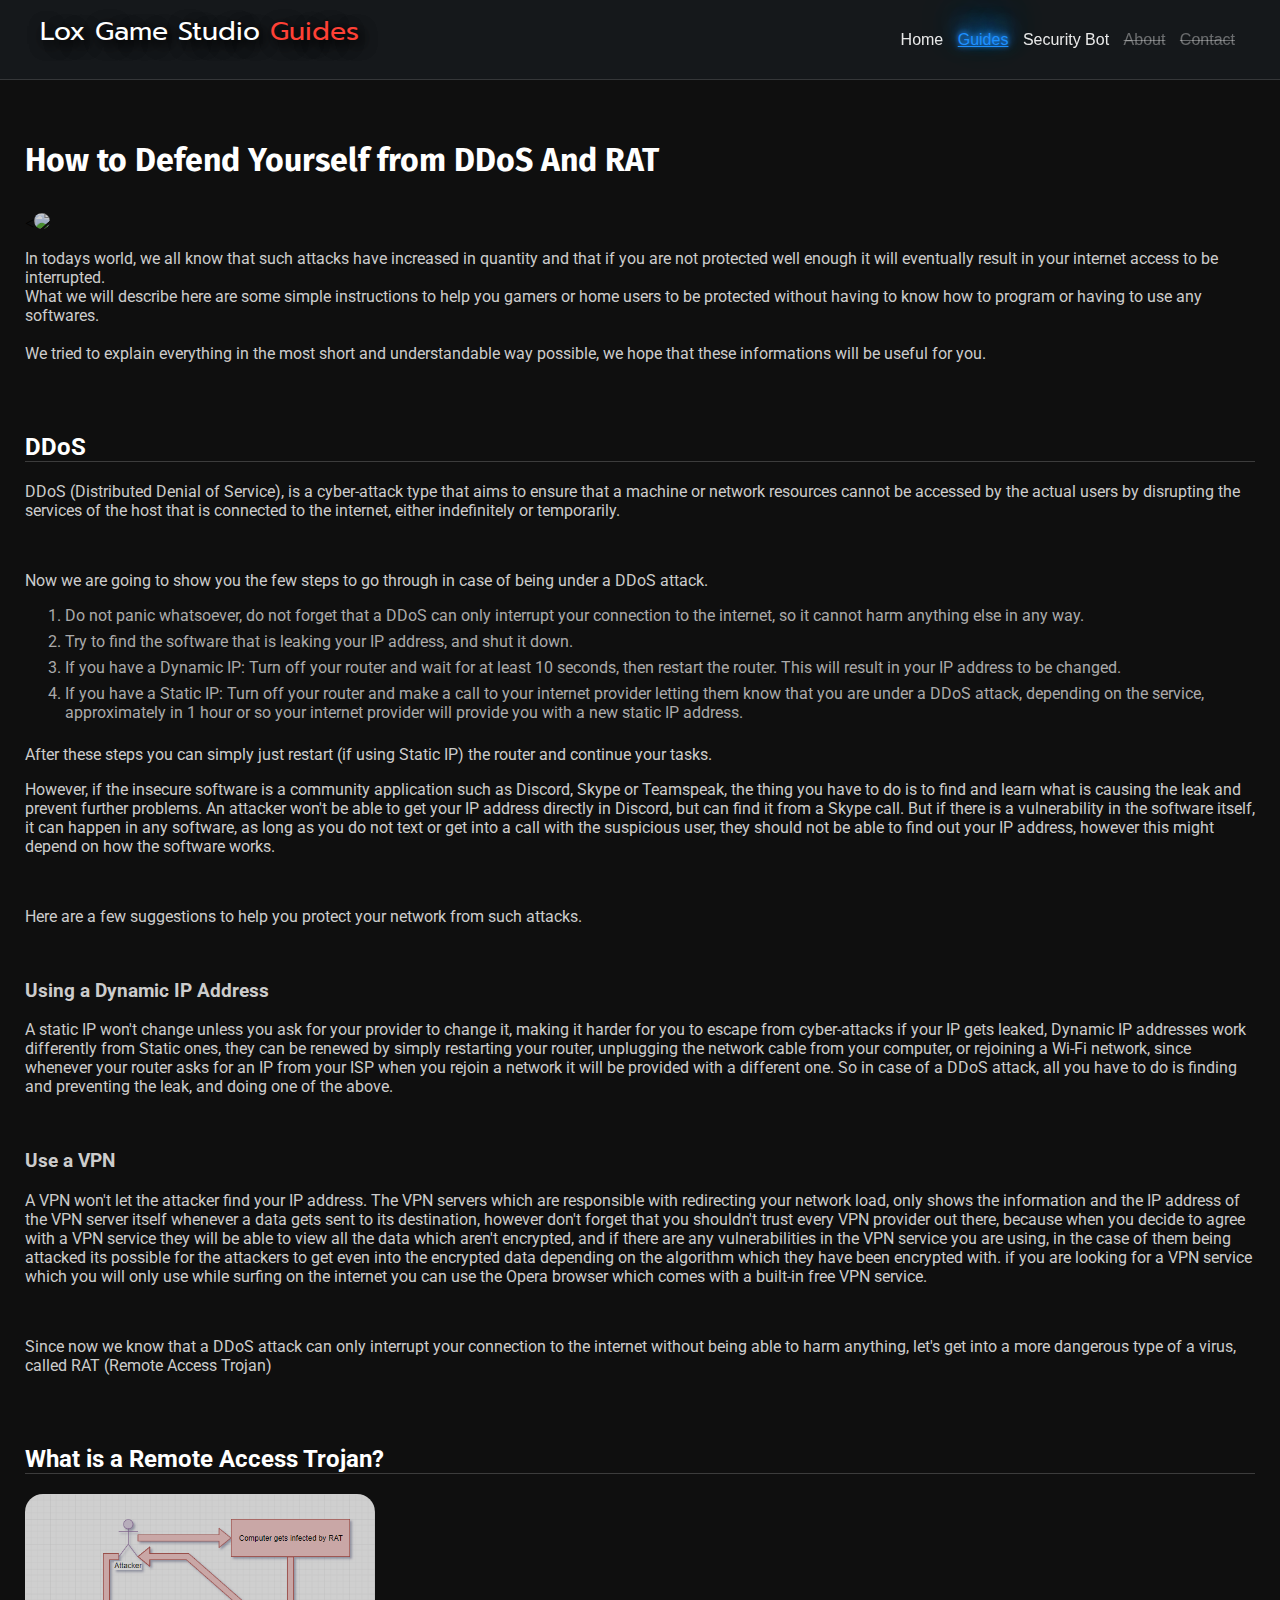
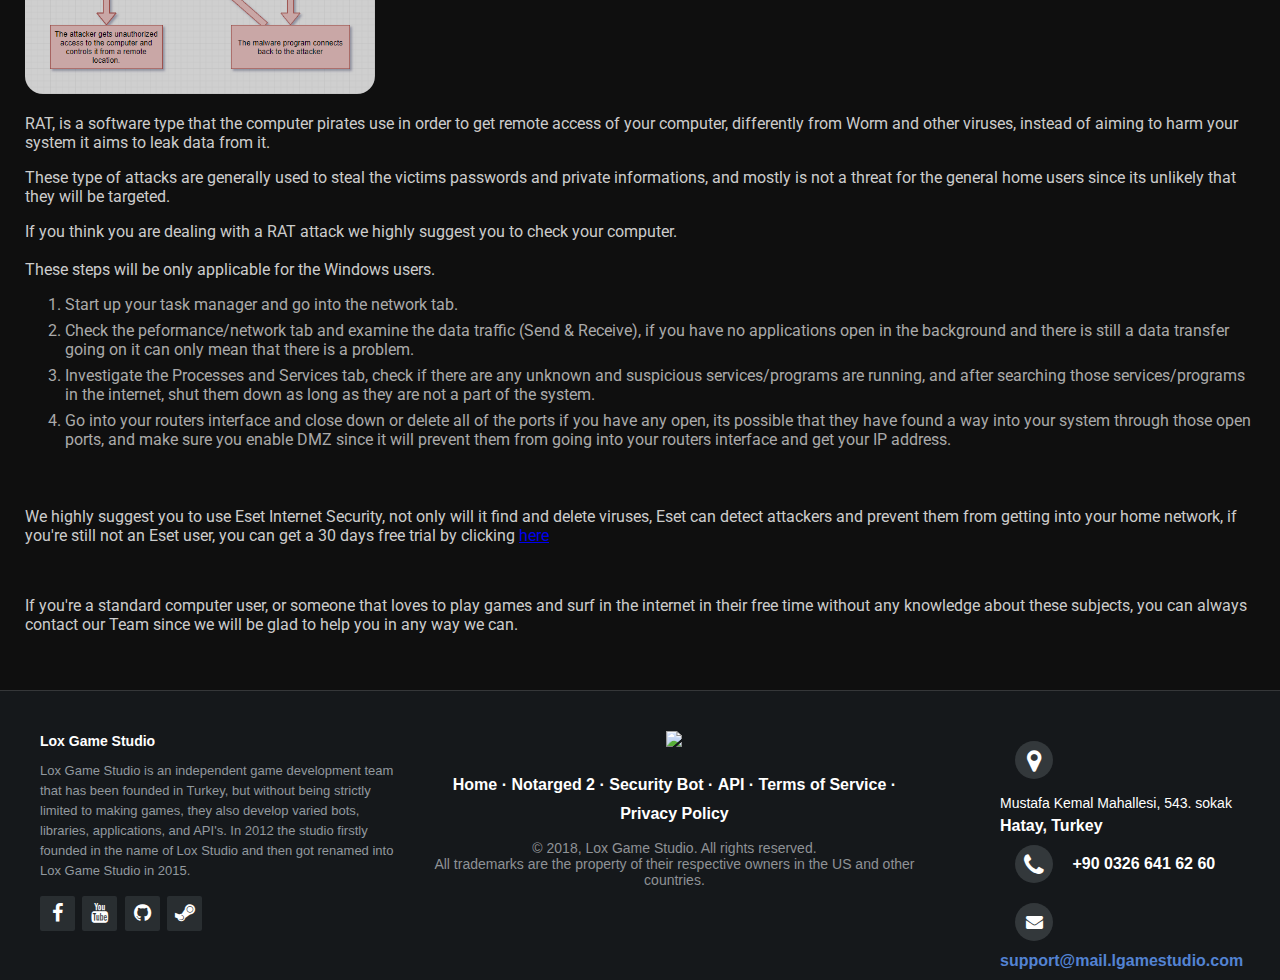
==== guides/18012001140404041519/index.html @ abc0041d "Add files via upload" ====
<!DOCTYPE html>
<html>
	<head>
		<title>Defending Your Network against DDoS Attacks</title>
		<meta charset="utf-16"/>
		<meta http-equiv="Content-Type" content="text/html; charset=utf-16">
		<meta name="viewport" content="width=device-width, initial-scale=0.9">

		<meta name="description" content="Defending Your Network against DDoS and RAT Attacks">
		<meta name="keywords" content="Lox Game Studio guides, guides, DDoS Attacks, DDoS, ddos, how to defend yourself from DDos, RAT, How To Defend Yourself from DDoS and RAT, Defening yourself from RAT, how to protect yourself on internet">
		<meta property="og:title" content="Lox Game Studio Guides" />
		<meta property="og:description" content="Defending Your Network against DDoS Attacks." />
		<meta property="og:image" content="https://www.cloudflare.com/img/learning/ddos/what-is-a-ddos-attack/ntp-amplification-botnet-ddos-attack.png" />
		<meta property="og:url" content="https://www.lgamestudio.com/guides/18012001140404041519" />

		<link rel="icon" href="https://static.lgamestudio.com/general/favicon.ico" type="image/x-icon"/>
		<link rel="stylesheet" href="http://maxcdn.bootstrapcdn.com/font-awesome/4.2.0/css/font-awesome.min.css">
		<link href="https://fonts.googleapis.com/css?family=Prompt" rel="stylesheet">
		<link href="https://fonts.googleapis.com/css?family=Fira+Sans|Work+Sans" rel="stylesheet">
		<link href="https://fonts.googleapis.com/css?family=Roboto" rel="stylesheet">
		<link rel="stylesheet" href="css/scheme.css"/>
	</head>
	<body onresize="onBodyResize()">
		<div class="grid-container">
		  <div class="Header">
			<header class="header-fixed">
				<div class="header-limiter">
				<!--<img class="header-company-logo" onclick="location.href = 'https://www.lgamestudio.com'" src="https://static.lgamestudio.com/general/img/loxx.png"/>-->
				<p class="header-company-logo unselectable"><span class="header-company-logo-name" onclick="location.href = 'https://www.lgamestudio.com'">Lox Game Studio</span> <span class="header-company-logo-guide">Guides</span></p>
					<nav class="unselectable">
						<a href="https://lgamestudio.com">Home</a>
						<a href="#" class="selected">Guides</a>
						<a href="https://support.lgamestudio.com/bots/492021132938182658/?lang=en&selectedtab=1" class="securitybot">Security Bot</a>
						<a href="#" class="notavailable">About</a>
						<a href="#" class="notavailable">Contact</a>
					</nav>
				</div>
			</header>
		  </div>
		  <div class="Guide">
		  	<div class="Guide-Heading">
		  		<h1>How to Defend Yourself from DDoS And RAT</h1>
			  	<<img class="guide-img cloudflareimg" onclick="window.open('https://www.cloudflare.com/learning/ddos/what-is-a-ddos-attack/','_blank');" src="https://www.cloudflare.com/img/learning/ddos/what-is-a-ddos-attack/ntp-amplification-botnet-ddos-attack.png">
			  	<p class="head-text">In todays world, we all know that such attacks have increased in quantity and that if you are not protected well enough it will eventually result in your internet access to be interrupted.<br>What we will describe here are some simple instructions to help you gamers or home users to be protected without having to know how to program or having to use any softwares.<br><br>We tried to explain everything in the most short and understandable way possible, we hope that these informations will be useful for you.</p>
			</div>
			  	<section id="ddos" class="guide-section">
			  		<h2>DDoS</h2>
			  		<p>DDoS (Distributed Denial of Service), is a cyber-attack type that aims to ensure that a machine or network resources cannot be accessed by the actual users by disrupting the services of the host that is connected to the internet, either indefinitely or temporarily.</p>
			  		<br>
			  		<p>Now we are going to show you the few steps to go through in case of being under a DDoS attack.</p>
			  		<ol>
			  			<li>Do not panic whatsoever, do not forget that a DDoS can only interrupt your connection to the internet, so it cannot harm anything else in any way.</li>
			  			<li>Try to find the software that is leaking your IP address, and shut it down.</li>
			  			<li>If you have a Dynamic IP: Turn off your router and wait for at least 10 seconds, then restart the router. This will result in your IP address to be changed.</li>
			  			<li>If you have a Static IP:  Turn off your router and make a call to your internet provider letting them know that you are under a DDoS attack, depending on the service, approximately in 1 hour or so your internet provider will provide you with a new static IP address.</li>
			  		</ol>
			  		<p>After these steps you can simply just restart (if using Static IP) the router and continue your tasks.</p>
			  		<p>However, if the insecure software is a community application such as Discord, Skype or Teamspeak, the thing you have to do is to find and learn what is causing the leak and prevent further problems. An attacker won't be able to get your IP address directly in Discord, but can find it from a Skype call. But if there is a vulnerability in the software itself, it can happen in any software, as long as you do not text or get into a call with the suspicious user, they should not be able to find out your IP address, however this might depend on how the software works.</p>
			  		<br>
			  		<p>Here are a few suggestions to help you protect your network from such attacks.</p>
			  		<br>
			  		<h3>Using a Dynamic IP Address</h3>
			  		<p>A static IP won't change unless you ask for your provider to change it, making it harder for you to escape from cyber-attacks if your IP gets leaked, Dynamic IP addresses work differently from Static ones, they can be renewed by simply restarting your router, unplugging the network cable from your computer, or rejoining a Wi-Fi network, since whenever your router asks for an IP from your ISP when you rejoin a network it will be provided with a different one. So in case of a DDoS attack, all you have to do is finding and preventing the leak, and doing one of the above.</p>
			  		<br>
			  		<h3>Use a VPN</h3>
			  		<p>A VPN won't let the attacker find your IP address. The VPN servers which are responsible with redirecting your network load, only shows the information and the IP address of the VPN server itself whenever a data gets sent to its destination, however don't forget that you shouldn't trust every VPN provider out there, because when you decide to agree with a VPN service they will be able to view all the data which aren't encrypted, and if there are any vulnerabilities in the VPN service you are using, in the case of them being attacked its possible for the attackers to get even into the encrypted data depending on the algorithm which they have been encrypted with. if you are looking for a VPN service which you will only use while surfing on the internet you can use the Opera browser which comes with a built-in free VPN service.</p>
			  		<br>
			  		<p>Since now we know that a DDoS attack can only interrupt your connection to the internet without being able to harm anything, let's get into a more dangerous type of a virus, called RAT (Remote Access Trojan)</p>
			  	</section>
			  	<section id="rat" class="guide-section">
			  		<h2>What is a Remote Access Trojan?</h2>
			  		<img class="guide-img ratimg" src="./img/ratsteps.png">
			  		<p>RAT, is a software type that the computer pirates use in order to get remote access of your computer, differently from Worm and other viruses, instead of aiming to harm your system it aims to leak data from it.</p>
			  		<p>These type of attacks are generally used to steal the victims passwords and private informations, and mostly is not a threat for the general home users since its unlikely that they will be targeted.</p>
			  		<p>If you think you are dealing with a RAT attack we highly suggest you to check your computer.<br><br>These steps will be only applicable for the Windows users.</p>
			  		<ol>
			  			<li>Start up your task manager and go into the network tab.</li>
			  			<li>Check the peformance/network tab and examine the data traffic (Send & Receive), if you have no applications open in the background and there is still a data transfer going on it can only mean that there is a problem.</li>
			  			<li>Investigate the Processes and Services tab, check if there are any unknown and suspicious services/programs are running, and after searching those services/programs in the internet, shut them down as long as they are not a part of the system.</li>
			  			<li>Go into your routers interface and close down or delete all of the ports if you have any open, its possible that they have found a way into your system through those open ports, and make sure you enable DMZ since it will prevent them from going into your routers interface and get your IP address.</li>
			  		</ol>
			  		<br>
			  		<p>We highly suggest you to use Eset Internet Security, not only will it find and delete viruses, Eset can detect attackers and prevent them from getting into your home network, if you're still not an Eset user, you can get a 30 days free trial by clicking <a href="https://www.eset.com/int/home/free-trial/">here</a></p>
			  		<br>
			  		<p>If you're a standard computer user, or someone that loves to play games and surf in the internet in their free time without any knowledge about these subjects, you can always contact our Team since we will be glad to help you in any way we can.</p>
			  	</section>
		  </div>
		  <div class="Footer">
		<footer class="footer-distributed">
			<div class="footer-left">
				<p class="footer-company-about">
					<span>Lox Game Studio</span>
					Lox Game Studio is an independent game development team that has been founded in Turkey, but without being strictly limited to making games, they also develop varied bots, libraries, applications, and API's. In 2012 the studio firstly founded in the name of Lox Studio and then got renamed into Lox Game Studio in 2015.
				</p>
				<div class="footer-icons">
					<a href="https://www.facebook.com/groups/409332735943583/" class="facebook"><i class="fa fa-facebook"></i></a>
					<a href="https://www.youtube.com/channel/UC9nAoocQShb8pGGNp6enFnw" class="youtube"><i class="fa fa-youtube"></i></a>
					<a href="https://github.com/loxgamestudio" class="github"><i class="fa fa-github"></i></a>
					<a href="https://steamcommunity.com/groups/loxgamestudio" class="steam"><i class="fa fa-steam"></i></a>
				</div>
			</div>
			<div class="footer-center">
				<img class="footer-company-logo" src="https://static.lgamestudio.com/loxgamestudio.png"/>
				<p class="footer-links">
					<a href="https://www.lgamestudio.com/">Home</a>
					·
					<a href="https://www.lgamestudio.com/games/notarged2/">Notarged 2</a>
					·
					<a href="https://support.lgamestudio.com/bots/492021132938182658/?lang=en&selectedtab=1">Security Bot</a>
					·
					<a href="https://docs.lgamestudio.com/apis/suspiciousdomainchecker/">API</a>
					·
					<a href="https://www.lgamestudio.com/terms/">Terms of Service</a>
					·
					<a href="https://www.lgamestudio.com/privacy/">Privacy Policy</a>
				</p>
				<p class="footer-company-name">&copy; 2018, Lox Game Studio. All rights reserved.<br>All trademarks are the property of their respective owners in the US and other countries.</p>
			</div>
			<div class="footer-right">
				<div>
					<i class="fa fa-map-marker"></i>
					<p><span>Mustafa Kemal Mahallesi, 543. sokak</span> Hatay, Turkey</p>
				</div>
				<div>
					<i class="fa fa-phone"></i>
					<p>+90 0326 641 62 60</p>
				</div>
				<div>
					<i class="fa fa-envelope"></i>
					<p><a href="mailto:support@mail.lgamestudio.com">support@mail.lgamestudio.com</a></p>
				</div>
			</div>
		</footer>
		  </div>
		</div>
		<script type="text/javascript" src="https://static.lgamestudio.com/general/scripts/jquery.min.js"></script>
		<script src="js/jquery.easing.min.js"></script>	
		<script src="js/jquery.scrollTo.js"></script>
		<script>
			var footer_left = $(".footer-distributed .footer-left")[0];
			var footer_center = $(".footer-distributed .footer-center")[0];
			var footer_right = $(".footer-distributed .footer-right")[0];
			var defaultdisplay1 = footer_left.style.display;
			var defaultdisplay2 = footer_right.style.display;
			var defaultwidth = footer_center.style.width;

			var notavailables = document.getElementsByClassName("notavailable");
			var defaultdisplay3 = notavailables[0].style.display;
			var headernavs = $(".header-fixed .header-limiter nav a");
			var defaultdisplay4 = headernavs[0].style.display;

			var logotext = $(".header-company-logo").get(0);
			var defaultlogopos = logotext.style.textAlign;
			function onBodyResize()
			{
				if (window.innerWidth < 1256)
				{
					footer_left.style.display = "none";
					footer_right.style.display = "none";
					footer_center.style.width = "100%";
				}
				else
				{
					footer_left.style.display = defaultdisplay1;
					footer_right.style.display = defaultdisplay2;
					footer_center.style.width = defaultwidth;
				}

				if (window.innerWidth < 495)
				{
					for (var i = 0; i < headernavs.length; i++)
						headernavs[i].style.display = "none";


					logotext.style.textAlign = "center";
					logotext.style.float = "none";
				}
				else if (window.innerWidth < 840)
				{
					for (var i = 0; i < headernavs.length; i++)
						headernavs[i].style.display = defaultdisplay4;

					for (var i = 0; i < notavailables.length; i++)
						notavailables[i].style.display = "none";

					logotext.style.textAlign = defaultlogopos;
					logotext.style.float = "left";
				}
				else
				{
					for (var i = 0; i < headernavs.length; i++)
						headernavs[i].style.display = defaultdisplay4;

					for (var i = 0; i < notavailables.length; i++)
						notavailables[i].style.display = defaultdisplay3;

					logotext.style.textAlign = defaultlogopos;
					logotext.style.float = "left";
				}
			}
			$(document).ready(function()
			{
				var win = $(window),
						body = $('body');

				if(win.width() > 600)
				{
					win.on('scroll', function(e){

						if(win.scrollTop() > 150)
							body.addClass('fixed');
						else
							body.removeClass('fixed');
					});
				}
				onBodyResize();
			});
		</script>
		<script type="text/javascript">
			var timeouth = null;
			var selectedSection = null;
			$('.Guide-Sections .guide-sections-sections h3').bind('click', function(event) {
			var $anchor = $(this);
			var nav = $($anchor.attr('href'));
			if (nav.length) {
			$('html, body').stop().animate({				
				scrollTop: $($anchor.attr('href')).offset().top				
			}, 1400, 'easeInOutExpo');
			event.preventDefault();
			var selectedSection = document.getElementById(nav.selector.replace("#",""));
			selectedSection.style.backgroundColor = "rgba(19,19,19, 0.9)";

			if (timeouth != null)
			{
				clearTimeout(timeouth);
				timeouth = null;
			}
				timeouth = setTimeout(function()
					{
						selectedSection.style.backgroundColor = "transparent";
					}, 2000);
			}
		});
		</script>
	</body>
</html>
---- guides/18012001140404041519/css/scheme.css ----
/* Special Thanks to https://tutorialzine.com
	The header and footer has been made by https://tutorialzine.com
*/

body
{
	margin: 0px;
	background-color: rgb(10,10,10);
}

.unselectable
{
    -webkit-touch-callout: none;
    -webkit-user-select: none;
    -khtml-user-select: none;
    -moz-user-select: none;
    -ms-user-select: none;
    user-select: none;
}

.grid-container 
{
	width: 100%;
	position: absolute;
	left: 0px;
	right: 0px;
	display: grid;
	background-color: rgb(15,15,15);
	grid-template-columns: 1.5fr 2fr 2fr 1fr;
	grid-template-rows: 120px 1fr 290px;
	grid-template-areas: "Header Header Header Header" "Guide Guide Guide Guide" "Footer Footer Footer Footer";

	animation: anim_scrollDown ease 1s;
    animation-iteration-count: 1;
    transform-origin: 50% 50%;
    animation-fill-mode:forwards; /*when the spec is finished*/
    -webkit-animation: anim_scrollDown ease 1s;
    -webkit-animation-iteration-count: 1;
    -webkit-transform-origin: 50% 50%;
    -webkit-animation-fill-mode:forwards; /*Chrome 16+, Safari 4+*/ 
    -moz-animation: anim_scrollDown ease 1s;
    -moz-animation-iteration-count: 1;
    -moz-transform-origin: 50% 50%;
    -moz-animation-fill-mode:forwards; /*FF 5+*/
    -o-animation: anim_scrollDown ease 1s;
    -o-animation-iteration-count: 1;
    -o-transform-origin: 50% 50%;
    -o-animation-fill-mode:forwards; /*Not implemented yet*/
    -ms-animation: anim_scrollDown ease 1s;
    -ms-animation-iteration-count: 1;
    -ms-transform-origin: 50% 50%;
    -ms-animation-fill-mode:forwards; /*IE 10+*/
}

  @keyframes anim_scrollDown{
    0% {
      opacity:0;
      transform:  translate(0px,-25px)  ;
    }
    100% {
      opacity:1;
      transform:  translate(0px,0px)  ;
    }
  }
  
  @-moz-keyframes anim_scrollDown{
    0% {
      opacity:0;
      -moz-transform:  translate(0px,-25px)  ;
    }
    100% {
      opacity:1;
      -moz-transform:  translate(0px,0px)  ;
    }
  }
  
  @-webkit-keyframes anim_scrollDown {
    0% {
      opacity:0;
      -webkit-transform:  translate(0px,-25px)  ;
    }
    100% {
      opacity:1;
      -webkit-transform:  translate(0px,0px)  ;
    }
  }
  
  @-o-keyframes anim_scrollDown {
    0% {
      opacity:0;
      -o-transform:  translate(0px,-25px)  ;
    }
    100% {
      opacity:1;
      -o-transform:  translate(0px,0px)  ;
    }
  }
  
  @-ms-keyframes anim_scrollDown {
    0% {
      opacity:0;
      -ms-transform:  translate(0px,-25px)  ;
    }
    100% {
      opacity:1;
      -ms-transform:  translate(0px,0px)  ;
    }
  }

::-webkit-scrollbar 
{
    width: 1em;
}
::-webkit-scrollbar-track
{
    -webkit-box-shadow: inset 0 0 6px rgba(0,0,0,0.5);
}
::-webkit-scrollbar-thumb
{
  background-color: rgba(55,55,55,0.7);
  outline: 1px solid rgb(20,20,20);
}
::-webkit-scrollbar-thumb:hover
{
  background-color: rgba(33,33,33,1);
}
::-webkit-scrollbar-thumb:active
{
  background-color:rgba(27,27,27,0.9)
}
::-webkit-scrollbar-button
{
  background-color: rgba(25,25,25,0.8);
  color: gray;
  border: none;
}
::-webkit-scrollbar-button:hover
{
  background-color:rgba(20,20,20,0.9);
  color: white;
}
::-webkit-scrollbar-button:active
{
  background-color: rgba(18,18,18,1);
  color:gray;
}
::-webkit-scrollbar-corner
{
  background-color: rgba(50,50,50,0.7);
}

.Header { grid-area: Header; }

.Guide { grid-area: Guide; margin-right: 25px; margin-left: 25px;}

.Footer { grid-area: Footer; }

.header-fixed {
	background-color: rgb(21, 24, 27);
	padding: 20px 40px;
	height: 80px;
	color: #ffffff;
	box-sizing: border-box;
	top:-100px;
	border-bottom: 1px solid rgba(128,128,128,0.3);

	-webkit-transition:top 0.3s;
	transition:top 0.3s;
}

.header-fixed .header-limiter {
	max-width: 1200px;
	text-align: center;
	margin: 0 auto;
}


.header-fixed-placeholder{
	height: 80px;
	display: none;
}

/* Logo */

.header-fixed .header-limiter .header-company-logo {
	float: left;
	margin: 0;
	margin-top: -9.1px;
	font-size: 20pt;
	font-family: 'Prompt', sans-serif;
	text-shadow: 4px 4px 15px rgba(0, 0, 0, 1), 4px 4px 15px rgba(0, 0, 0, 1);
}

.header-fixed .header-limiter .header-company-logo-guide
{
	color: #FF4136;
}

.header-fixed .header-limiter .header-company-logo-name
{
	cursor: pointer;
	transition: color 0.5s ease;
}

.header-fixed .header-limiter .header-company-logo-name:hover
{
	color: #ccc;
}


/* The navigation links */

.header-fixed .header-limiter a {
	color: #ffffff;
	text-decoration: none;
}

.header-fixed .header-limiter nav {
	font:16px Arial, Helvetica, sans-serif;
	line-height: 40px;
	float: right;
}

.header-fixed .header-limiter nav a{
	display: inline-block;
	padding: 0 5px;
	text-decoration:none;
	color: #ffffff;
	opacity: 0.9;
	transition: opacity 0.5s, text-shadow 0.5s, color 0.5s ease;
}

.header-fixed .header-limiter nav a:hover{
	opacity: 1;
	color: dodgerblue;
	text-shadow: 0 -1px 4px dodgerblue, 0 -2px 10px dodgerblue, 0 -10px 20px dodgerblue, 0 -18px 40px dodgerblue;
}

.header-fixed .header-limiter nav a.selected {
	color: dodgerblue;
	text-shadow: 0 -1px 4px dodgerblue, 0 -2px 10px dodgerblue, 0 -10px 20px dodgerblue, 0 -18px 40px dodgerblue;
	pointer-events: none;
	opacity: 1;
	text-decoration: underline;
}


.header-fixed .header-limiter nav a.notavailable
{
	transition: none !important;
	text-shadow: none !important;
	color: rgba(255,255,255,0.4);
	cursor: not-allowed;
	text-decoration: line-through;
}

.header-fixed .header-limiter nav a.notavailable:hover
{
	opacity: 0.9;
}

/* Fixed version of the header */

body.fixed .header-fixed {
	padding: 10px 40px;
	height: 50px;
	position: fixed;
	width: 100%;
	top: 0;
	left: 0;
	z-index: 1;
}

body.fixed .header-fixed-placeholder {
	display: block;
}

body.fixed .header-fixed .header-limiter h1 {
	font-size: 24px;
	line-height: 30px;
}

body.fixed .header-fixed .header-limiter nav {
	line-height: 28px;
	font-size: 13px;
}


/* Making the header responsive */

@media all and (max-width: 600px) {

	.header-fixed {
		padding: 20px 0;
		height: 75px;
	}

	.header-fixed .header-limiter h1 {
		float: none;
		margin: -8px 0 10px;
		text-align: center;
		font-size: 24px;
		line-height: 1;
	}

	.header-fixed .header-limiter nav {
		line-height: 1;
		float:none;
	}

	.header-fixed .header-limiter nav a {
		font-size: 13px;
	}

	body.fixed .header-fixed {
		display: none;
	}

}

/*CONTENT*/
.Guide
{
	margin-bottom: 40px;
}
.Guide .Guide-Heading h1
{
	color: white;
	font-family: 'Fira Sans', sans-serif;
}
.Guide .information
{
	font-family: 'Work Sans', sans-serif;
	border-radius: 10px;
	width: 362px;
	height: 30px;
	padding-left: 15px;
	background-color: rgba(25,25,25,0.7);
}
.Guide .information p
{
	color: white;
	padding-top: 3px;
}

.Guide .information .date
{
	color: #ccc;
}

.Guide-Heading .head-text
{
	color: #ccc;
	font-family: 'Roboto', sans-serif;
}
.guide-img
{
	width: 350px;
	border-radius: 18px;
	opacity: 0.8;
	transition: opacity 0.5s, border-radius 0.5s ease;
}

.cloudflareimg
{
	margin-top: 12px;
	cursor: pointer;
}

.ratimg
{
	width: 350px;
}

.guide-img:hover
{
	opacity: 1.0;
	border-radius: 0px;	
}

.guide-section
{
	margin-top: 70px;
	color: #ccc;
	font-family: 'Roboto', sans-serif;
	transition: background-color 1s ease;
}

.guide-section ol li
{
	padding-bottom: 7px;
	color: #aaa;
}

.guide-section h2
{
	color: white;
	border-bottom: 1px solid rgba(128,128,128,0.4);
}

.guide-sections-sections
{
	margin-left: 62px;
}

.guide-sections-sections h3 a
{
	color: rgba(255,255,255,0.5);
}

.Guide-Sections .section-container h2
{
	color: rgba(255,255,255,0.7);
	text-align: center;
	margin-left: 62px;
	width: 262px;
	font-family: 'Fira Sans', sans-serif;
	font-size: 15pt;
}

.Guide-Sections .section-container h3
{
	margin: 0px;
	margin-bottom: 8px;
	font-family: sans-serif;
	font-size: 11pt;
	padding: 5px;
	width: 250px;
	color: rgba(255,255,255,0.5);
	text-align: center;
	border: 1px solid rgba(128,128,128,0.5);
	background-color: rgba(20,20,20,0.6);
	cursor: pointer;
	transition: background-color 0.5s ease;
}
.Guide-Sections h3:hover
{
	background-color: rgba(30,30,30,0.8);
}

/*END CONTENT*/


 .copyright
{
	color: white;
    opacity: 0.5;
    font-family: "Tahoma", "Segoe UI";
    font-size: 7pt;
    text-align: center;
}

.footer-distributed{
	background-color: rgb(21, 24, 27);
	box-shadow: 0 1px 1px 0 rgba(0, 0, 0, 0.12);
	box-sizing: border-box;
	border-top: 1px solid rgba(128,128,128,0.3);
	width: 100%;
	height: 290px;

	text-align: left;
	font: bold 16px sans-serif;
	padding: 40px;
}

.footer-company-logo
{
	width: 128px;
}

.footer-distributed .footer-left,
.footer-distributed .footer-center,
.footer-distributed .footer-right{
	display: inline-block;
	vertical-align: top;
}

/* Footer Center */

.footer-distributed .footer-center{
	text-align: center;
		width: 45%;
}

/* Footer links */

.footer-distributed .footer-links{
	color:  #ffffff;
	margin: 20px 0 12px;
	padding: 0;
}

.footer-distributed .footer-links a{
	display:inline-block;
	line-height: 1.8;
	text-decoration: none;
	color:  inherit;
}

.footer-distributed .footer-company-name{
	color:  #8f9296;
	font-size: 14px;
	font-weight: normal;
	margin: 0;
}

/* Footer Right */

.footer-distributed .footer-right{
	width: 20%;
	float: right;
}

.footer-distributed .footer-right i{
	background-color:  #33383b;
	color: #ffffff;
	font-size: 25px;
	width: 38px;
	height: 38px;
	border-radius: 50%;
	text-align: center;
	line-height: 42px;
	margin: 10px 15px;
	vertical-align: middle;
}

.footer-distributed .footer-right i.fa-envelope{
	font-size: 17px;
	line-height: 38px;
}

.footer-distributed .footer-right p{
	display: inline-block;
	color: #ffffff;
	vertical-align: middle;
	margin:0;
}

.footer-distributed .footer-right p span{
	display:block;
	font-weight: normal;
	font-size:14px;
	line-height:2;
}

.footer-distributed .footer-right p a{
	color:  #5383d3;
	text-decoration: none;
}


/* Footer Left */

.footer-distributed .footer-left{
	width: 30%;
}

.footer-distributed .footer-company-about{
	line-height: 20px;
	color:  #92999f;
	font-size: 13px;
	font-weight: normal;
	margin: 0;
}

.footer-distributed .footer-company-about span{
	display: block;
	color:  #ffffff;
	font-size: 14px;
	font-weight: bold;
	margin-bottom: 10px;
}

.footer-distributed .footer-icons{
	margin-top: 15px;
}

.footer-distributed .footer-icons a{
	display: inline-block;
	width: 35px;
	height: 35px;
	cursor: pointer;
	background-color: rgb(41, 46, 49);
	border-radius: 2px;

	font-size: 20px;
	color: #ffffff;
	text-align: center;
	line-height: 35px;

	margin-right: 3px;
	margin-bottom: 5px;
	transition: background-color 0.5s, color 0.5s, border-radius 0.5s ease;
}

.footer-distributed .footer-icons a.facebook:hover
{
	background-color: rgb(66,103,178);
}

.footer-distributed .footer-icons a.youtube:hover
{
	background-color: rgb(255,1,1);
}

.footer-distributed .footer-icons a.github:hover
{
	background-color: white;
	color: rgb(23,21,21) !important;
}

.footer-distributed .footer-icons a.steam:hover
{
	border-radius: 20px;
	background:linear-gradient(120deg, #00adee, #000000);
}

@media (max-width: 880px) {

	.footer-distributed{
		font: bold 14px sans-serif;
	}

	.footer-distributed .footer-left,
	.footer-distributed .footer-center,
	.footer-distributed .footer-right{
		display: block;
		width: 100%;
		margin-bottom: 40px;
		text-align: center;
	}

	.footer-distributed .footer-right i{
		margin-left: 0;
	}

}
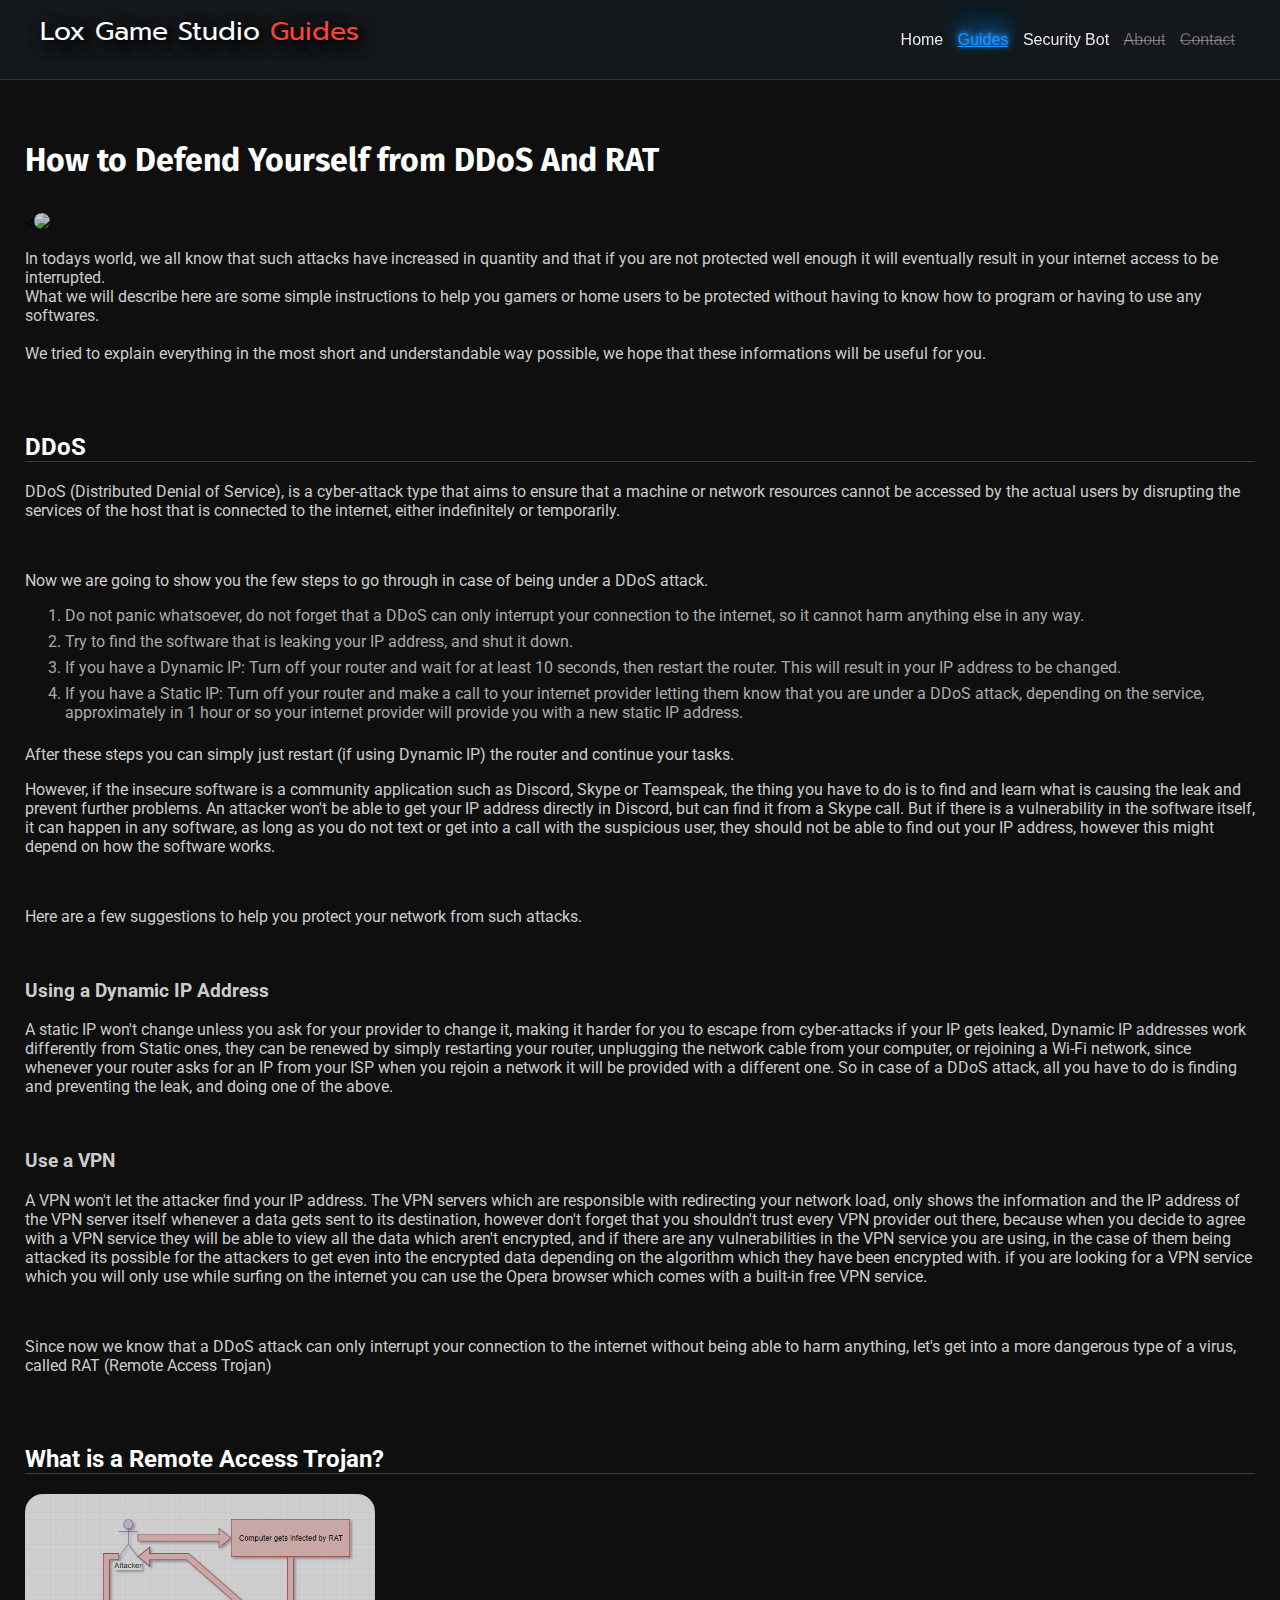
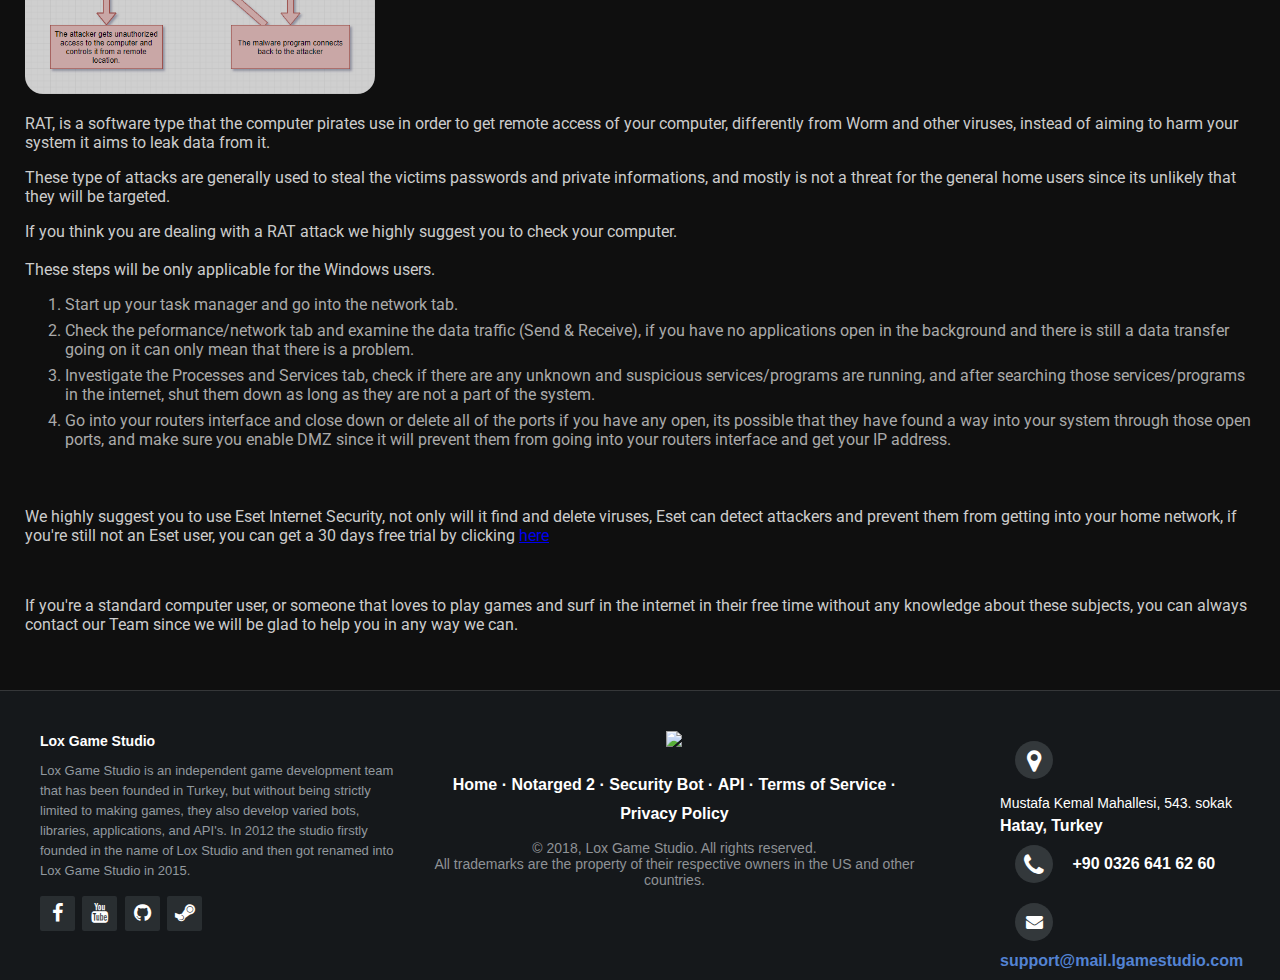
==== commit f566b8b1: "Update index.html" ====
--- a/guides/18012001140404041519/index.html
+++ b/guides/18012001140404041519/index.html
@@ -54,7 +54,7 @@
 			  			<li>If you have a Dynamic IP: Turn off your router and wait for at least 10 seconds, then restart the router. This will result in your IP address to be changed.</li>
 			  			<li>If you have a Static IP:  Turn off your router and make a call to your internet provider letting them know that you are under a DDoS attack, depending on the service, approximately in 1 hour or so your internet provider will provide you with a new static IP address.</li>
 			  		</ol>
-			  		<p>After these steps you can simply just restart (if using Static IP) the router and continue your tasks.</p>
+			  		<p>After these steps you can simply just restart (if using Dynamic IP) the router and continue your tasks.</p>
 			  		<p>However, if the insecure software is a community application such as Discord, Skype or Teamspeak, the thing you have to do is to find and learn what is causing the leak and prevent further problems. An attacker won't be able to get your IP address directly in Discord, but can find it from a Skype call. But if there is a vulnerability in the software itself, it can happen in any software, as long as you do not text or get into a call with the suspicious user, they should not be able to find out your IP address, however this might depend on how the software works.</p>
 			  		<br>
 			  		<p>Here are a few suggestions to help you protect your network from such attacks.</p>
@@ -243,4 +243,4 @@
 		});
 		</script>
 	</body>
-</html>+</html>
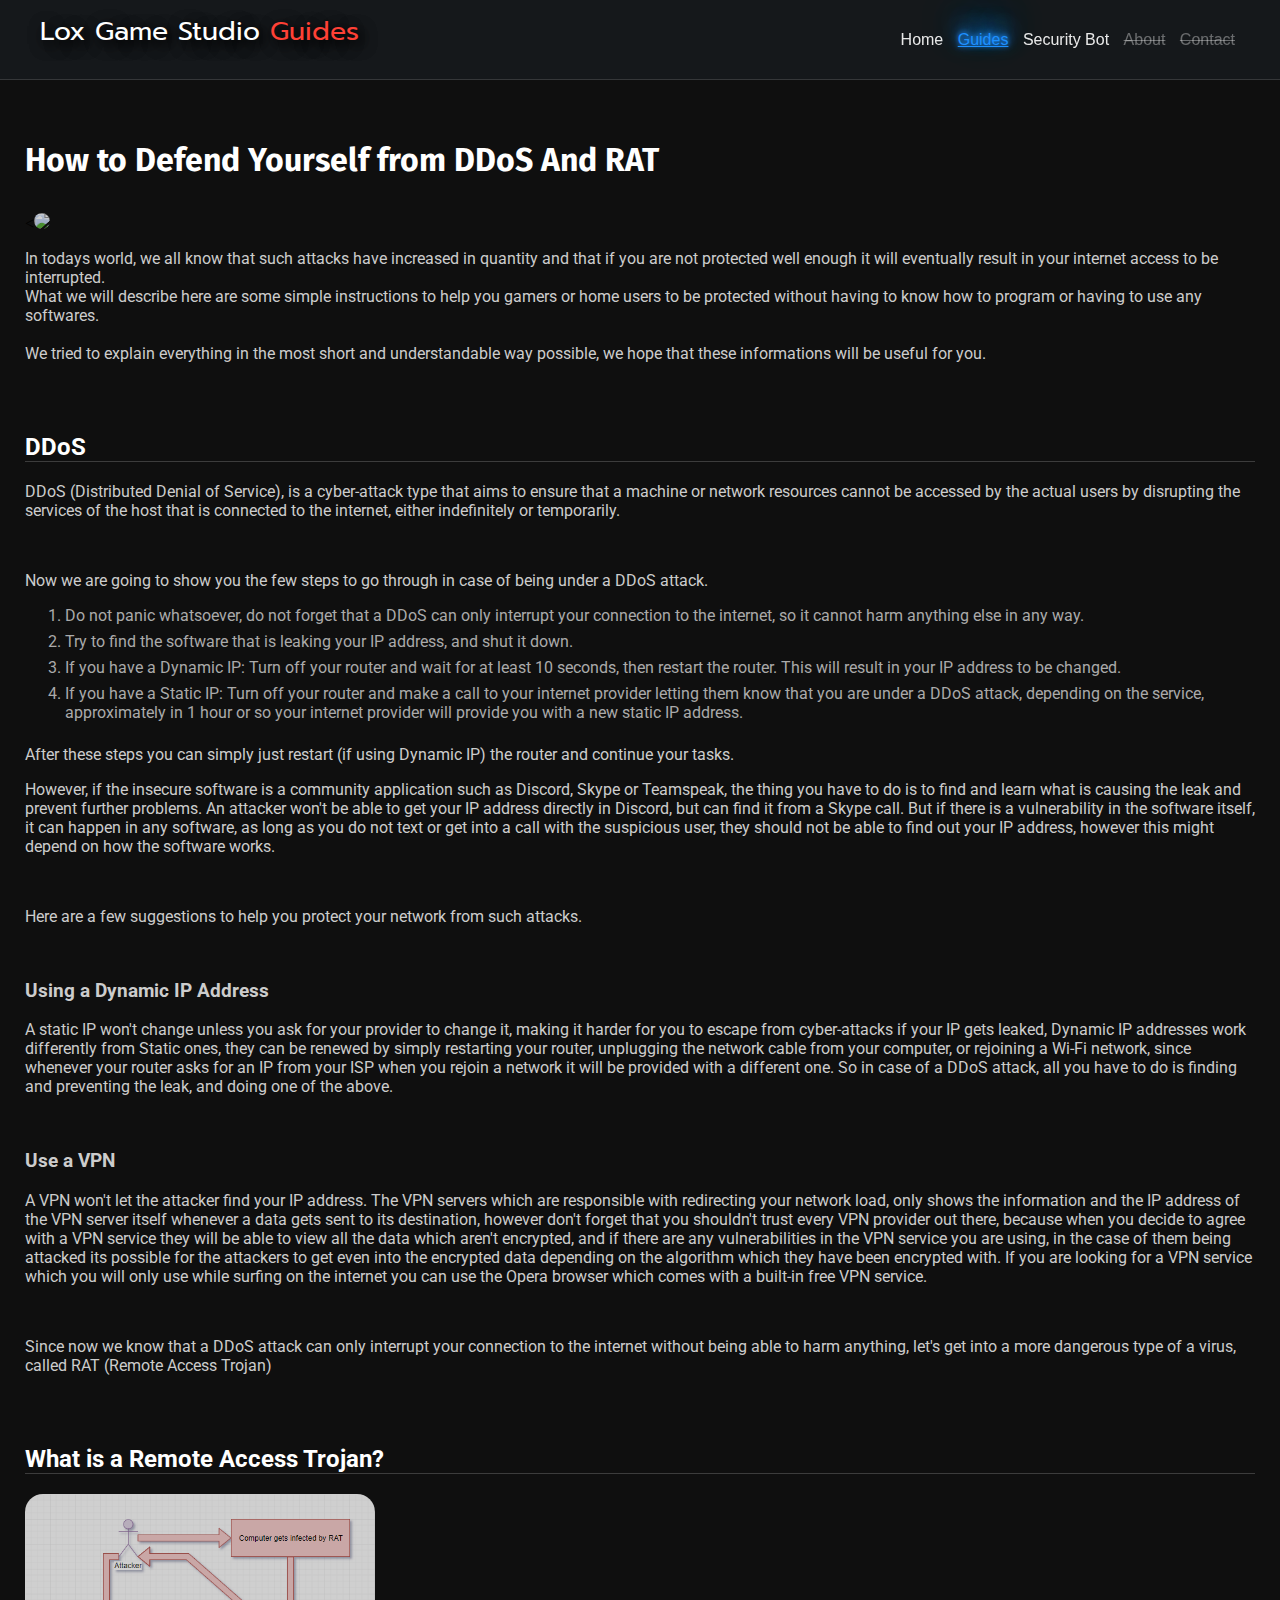
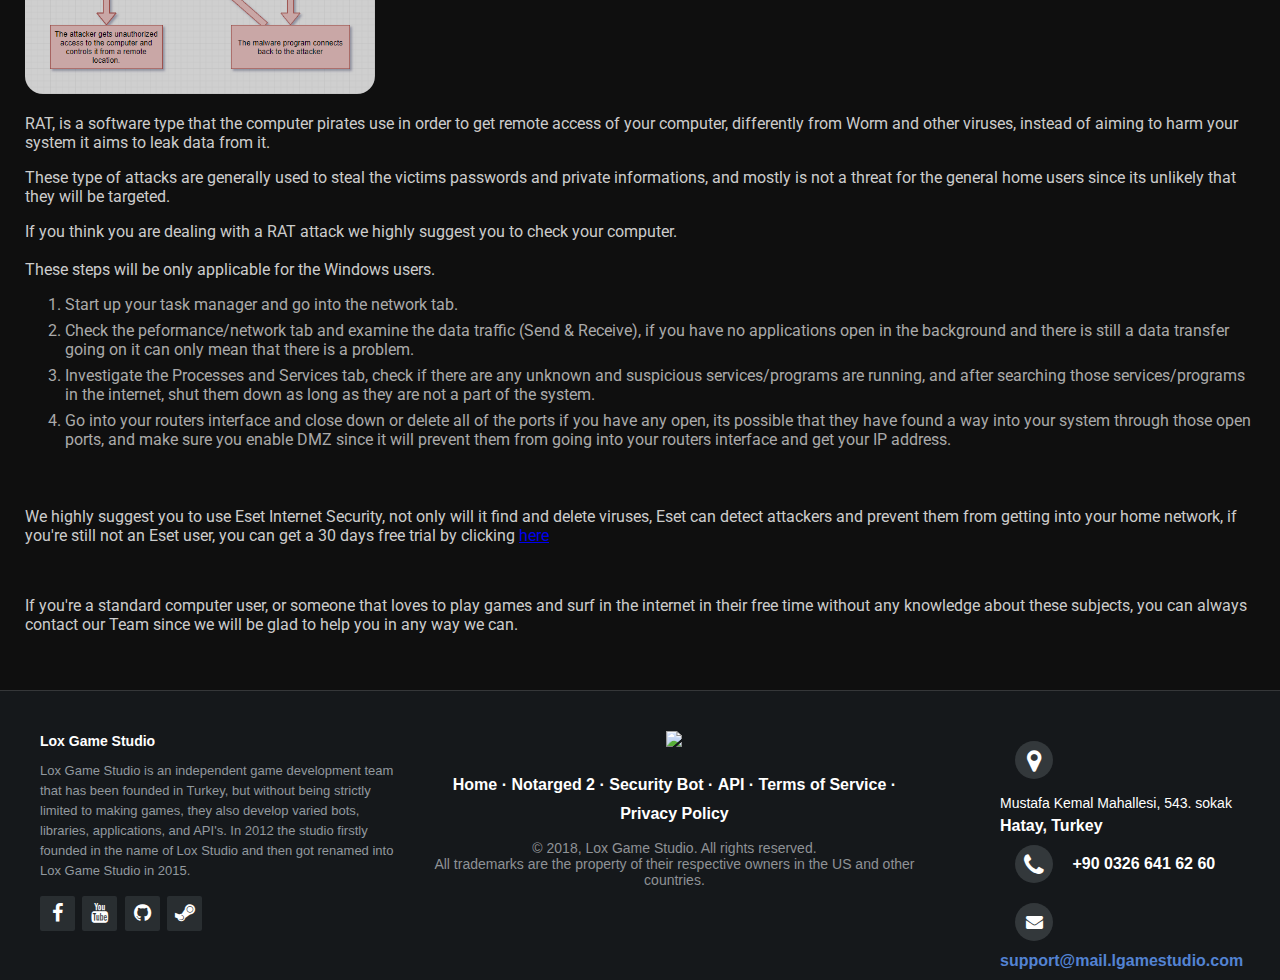
==== commit e0b6e856: "Update index.html" ====
--- a/guides/18012001140404041519/index.html
+++ b/guides/18012001140404041519/index.html
@@ -63,7 +63,7 @@
 			  		<p>A static IP won't change unless you ask for your provider to change it, making it harder for you to escape from cyber-attacks if your IP gets leaked, Dynamic IP addresses work differently from Static ones, they can be renewed by simply restarting your router, unplugging the network cable from your computer, or rejoining a Wi-Fi network, since whenever your router asks for an IP from your ISP when you rejoin a network it will be provided with a different one. So in case of a DDoS attack, all you have to do is finding and preventing the leak, and doing one of the above.</p>
 			  		<br>
 			  		<h3>Use a VPN</h3>
-			  		<p>A VPN won't let the attacker find your IP address. The VPN servers which are responsible with redirecting your network load, only shows the information and the IP address of the VPN server itself whenever a data gets sent to its destination, however don't forget that you shouldn't trust every VPN provider out there, because when you decide to agree with a VPN service they will be able to view all the data which aren't encrypted, and if there are any vulnerabilities in the VPN service you are using, in the case of them being attacked its possible for the attackers to get even into the encrypted data depending on the algorithm which they have been encrypted with. if you are looking for a VPN service which you will only use while surfing on the internet you can use the Opera browser which comes with a built-in free VPN service.</p>
+			  		<p>A VPN won't let the attacker find your IP address. The VPN servers which are responsible with redirecting your network load, only shows the information and the IP address of the VPN server itself whenever a data gets sent to its destination, however don't forget that you shouldn't trust every VPN provider out there, because when you decide to agree with a VPN service they will be able to view all the data which aren't encrypted, and if there are any vulnerabilities in the VPN service you are using, in the case of them being attacked its possible for the attackers to get even into the encrypted data depending on the algorithm which they have been encrypted with. If you are looking for a VPN service which you will only use while surfing on the internet you can use the Opera browser which comes with a built-in free VPN service.</p>
 			  		<br>
 			  		<p>Since now we know that a DDoS attack can only interrupt your connection to the internet without being able to harm anything, let's get into a more dangerous type of a virus, called RAT (Remote Access Trojan)</p>
 			  	</section>
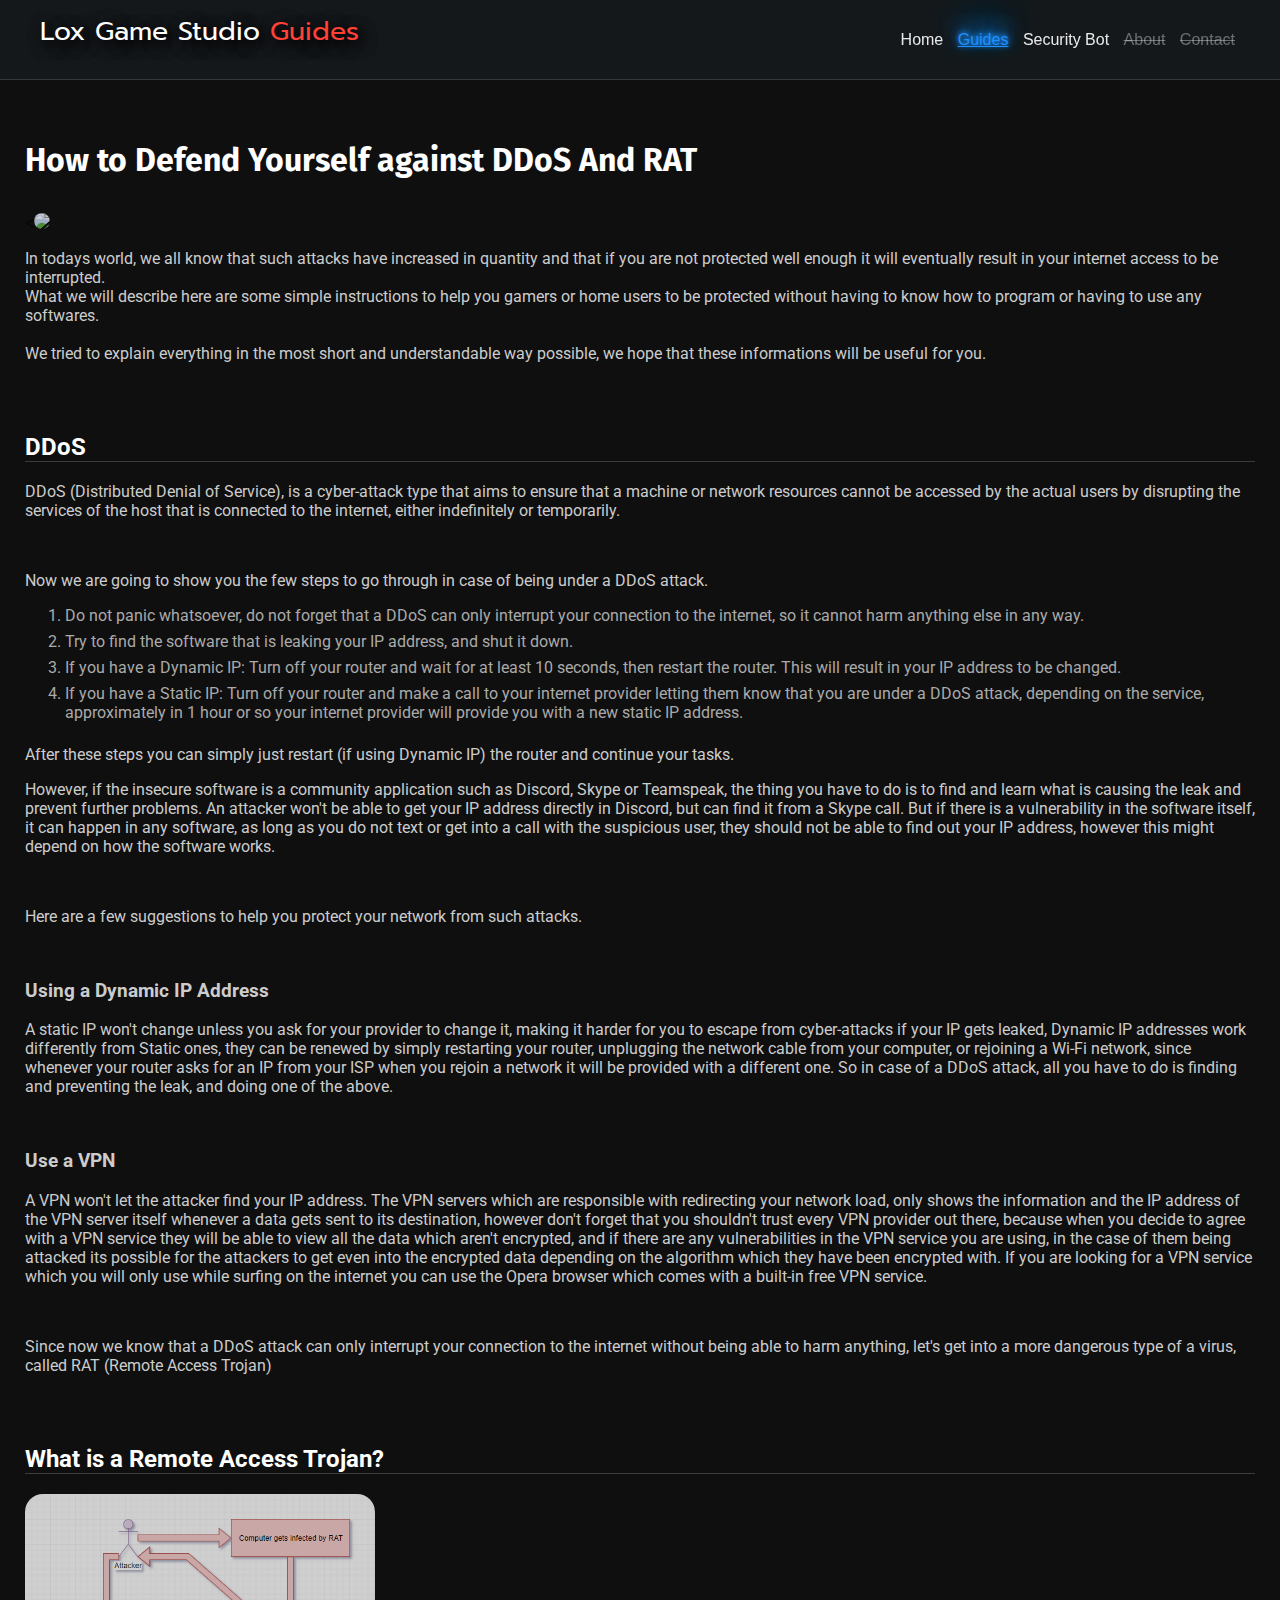
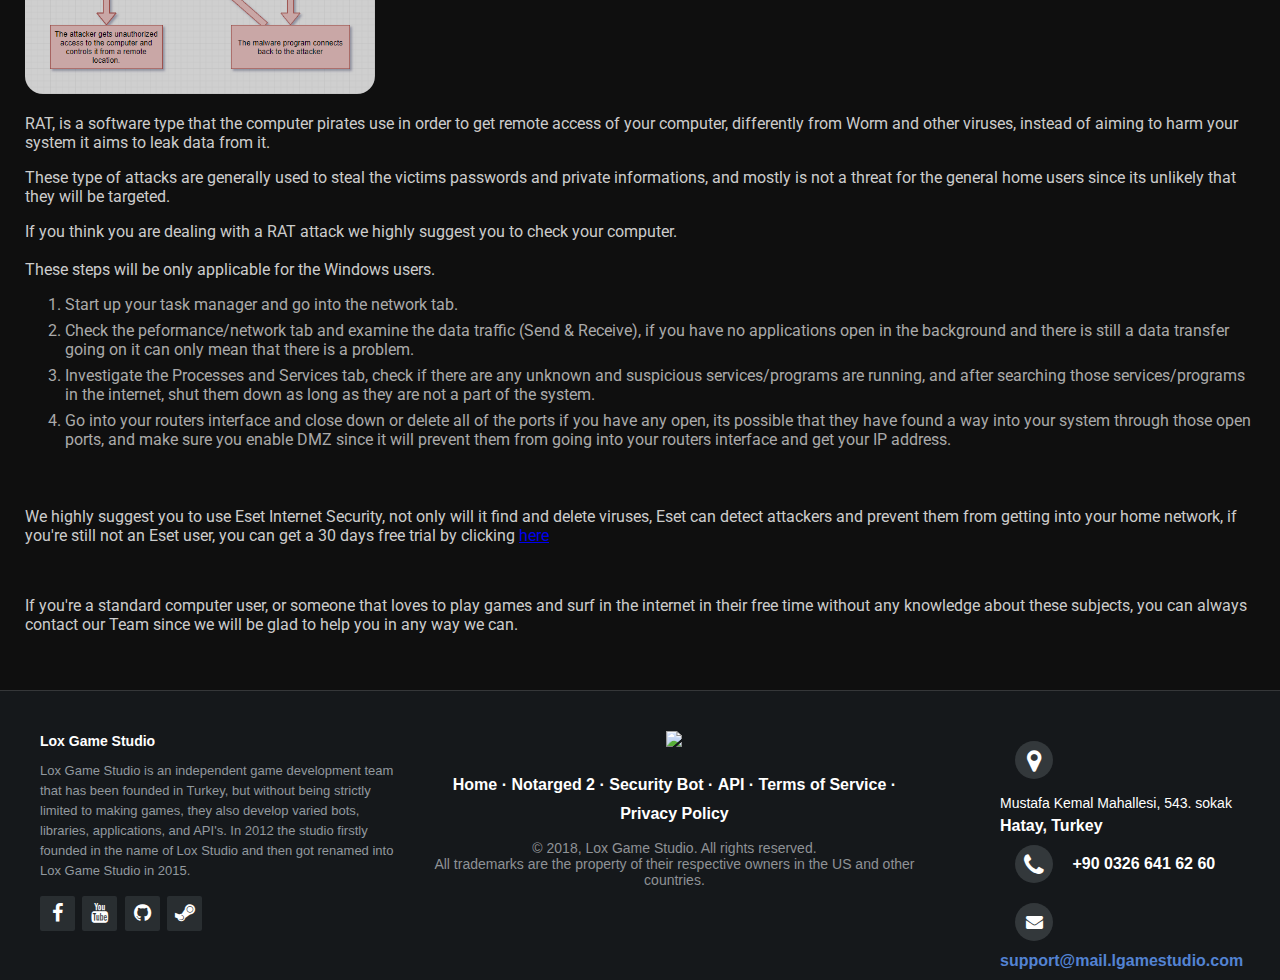
==== commit f65f33d9: "Update index.html" ====
--- a/guides/18012001140404041519/index.html
+++ b/guides/18012001140404041519/index.html
@@ -39,7 +39,7 @@
 		  </div>
 		  <div class="Guide">
 		  	<div class="Guide-Heading">
-		  		<h1>How to Defend Yourself from DDoS And RAT</h1>
+		  		<h1>How to Defend Yourself against DDoS And RAT</h1>
 			  	<<img class="guide-img cloudflareimg" onclick="window.open('https://www.cloudflare.com/learning/ddos/what-is-a-ddos-attack/','_blank');" src="https://www.cloudflare.com/img/learning/ddos/what-is-a-ddos-attack/ntp-amplification-botnet-ddos-attack.png">
 			  	<p class="head-text">In todays world, we all know that such attacks have increased in quantity and that if you are not protected well enough it will eventually result in your internet access to be interrupted.<br>What we will describe here are some simple instructions to help you gamers or home users to be protected without having to know how to program or having to use any softwares.<br><br>We tried to explain everything in the most short and understandable way possible, we hope that these informations will be useful for you.</p>
 			</div>
